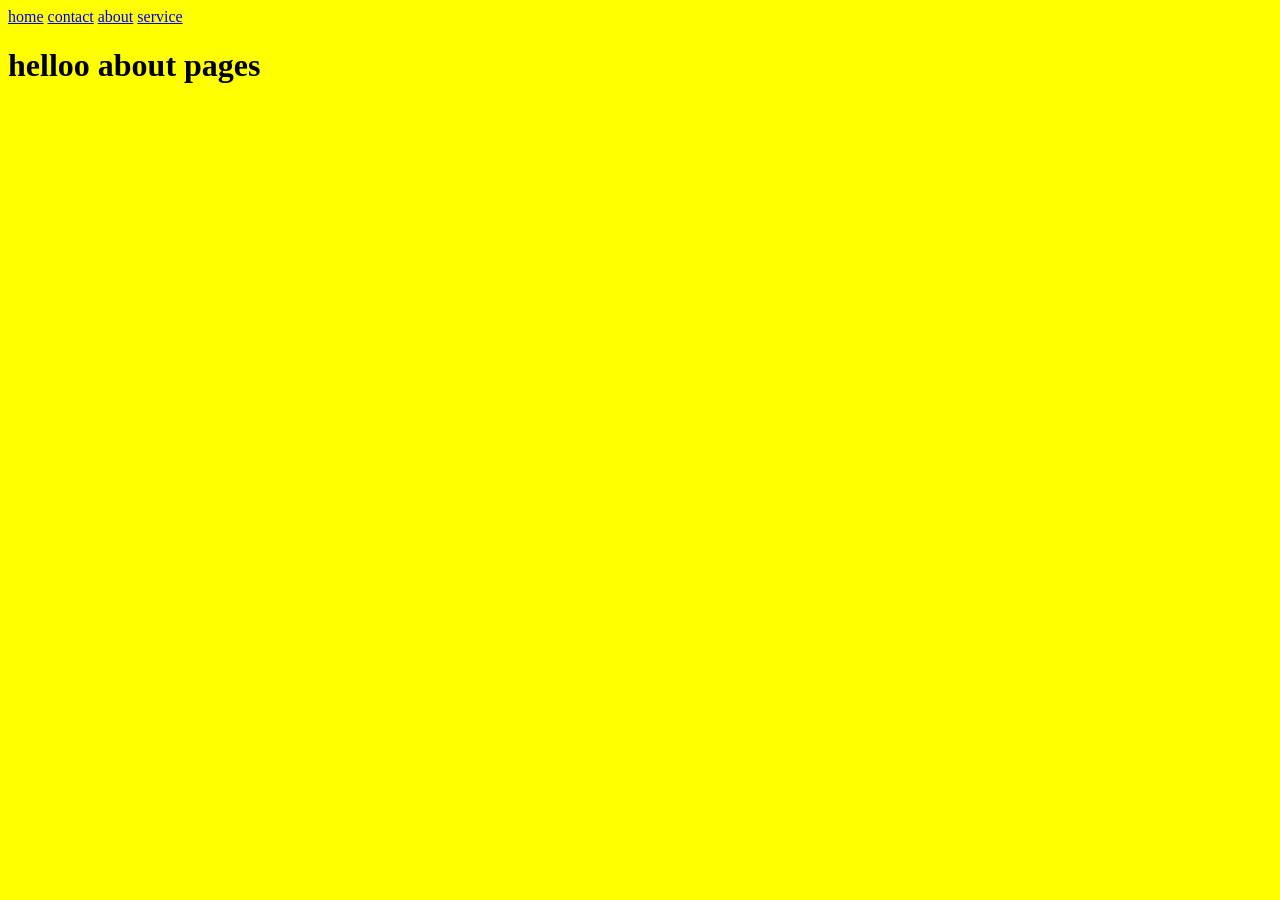
==== about.html @ 418e866d "initial message" ====
<!DOCTYPE html>
<html lang="en">
<head>
    <meta charset="UTF-8">
    <meta name="viewport" content="width=device-width, initial-scale=1.0">
    <title>Document</title>
</head>
<body bgcolor="yellow">
    <a href="index.html">home</a>
    <a href="contact.html">contact</a>
    <a href="about.html">about</a>
    <a href="service.html">service</a>
   <h1>helloo about pages</h1>
</body>
</html>
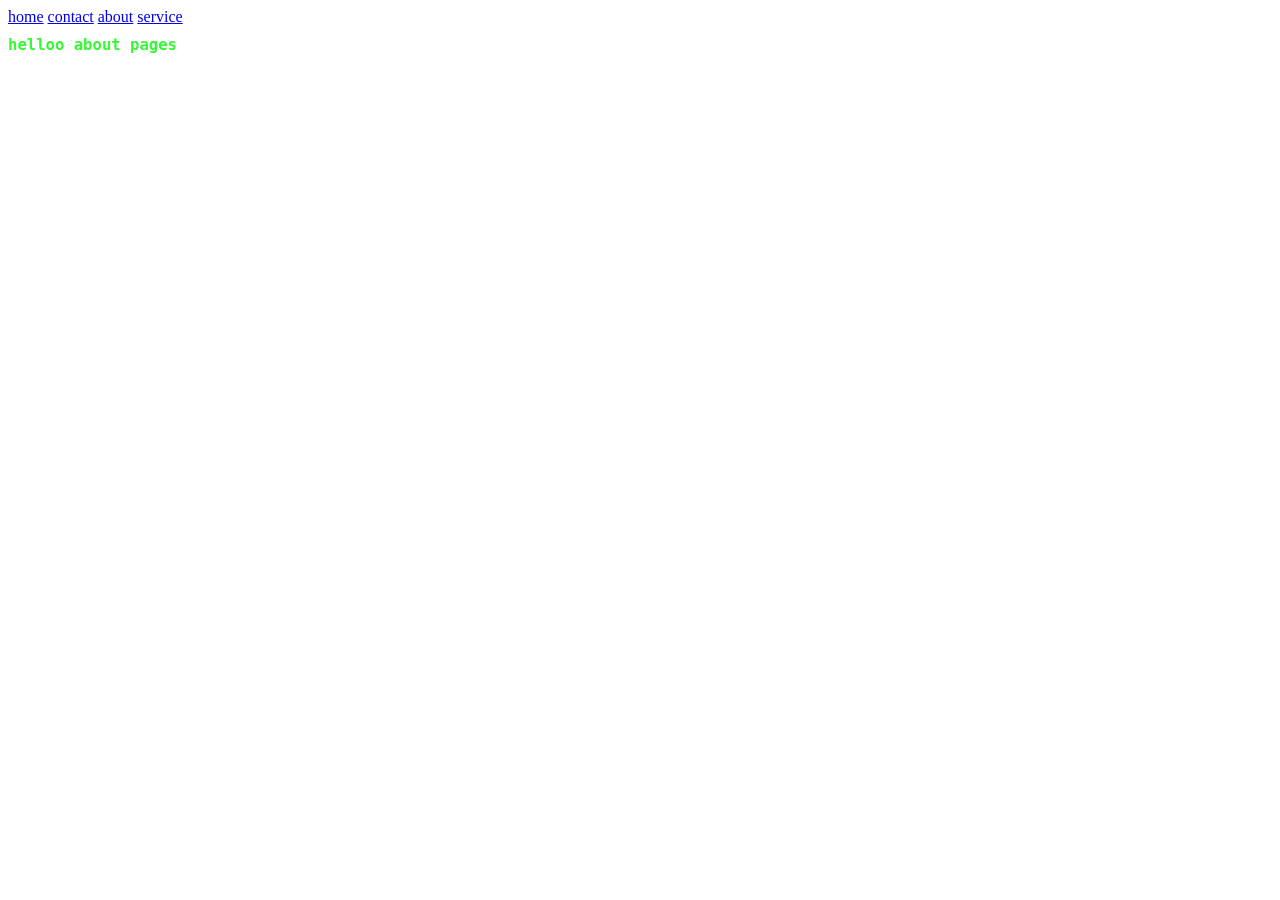
==== commit 9893d4e6: "add a css file" ====
--- a/about.html
+++ b/about.html
@@ -4,8 +4,9 @@
     <meta charset="UTF-8">
     <meta name="viewport" content="width=device-width, initial-scale=1.0">
     <title>Document</title>
+    <link rel="stylesheet" href="style.css">
 </head>
-<body bgcolor="yellow">
+<body>
     <a href="index.html">home</a>
     <a href="contact.html">contact</a>
     <a href="about.html">about</a>
--- a/style.css
+++ b/style.css
@@ -0,0 +1,5 @@
+h1{
+    color: rgb(51, 250, 51);
+    font-size: larger;
+    font-family: monospace;
+}
